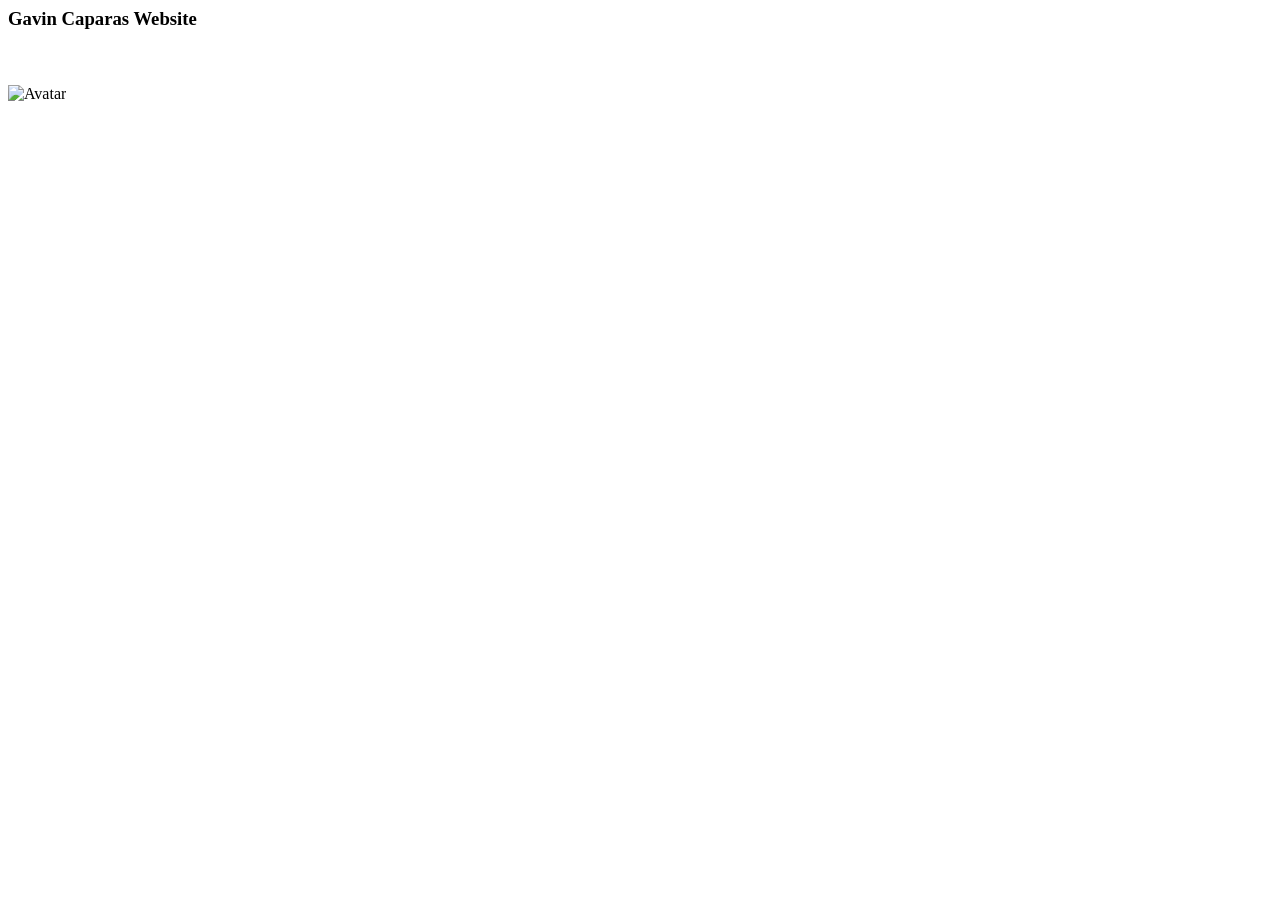
==== index.html @ 851493e2 "Update index.html" ====
<html>
  <head>
  </head>
  <body>
      <h3> Gavin Caparas Website </h3>
    
    <br>
<br>
      <img src="https://imageio.forbes.com/specials-images/imageserve/6751b7927f1d28d51f1b7f4a/og/960x0.jpg?format=jpg&width=960" alt="Avatar" class="image">
    
</div>

</body>
</html>
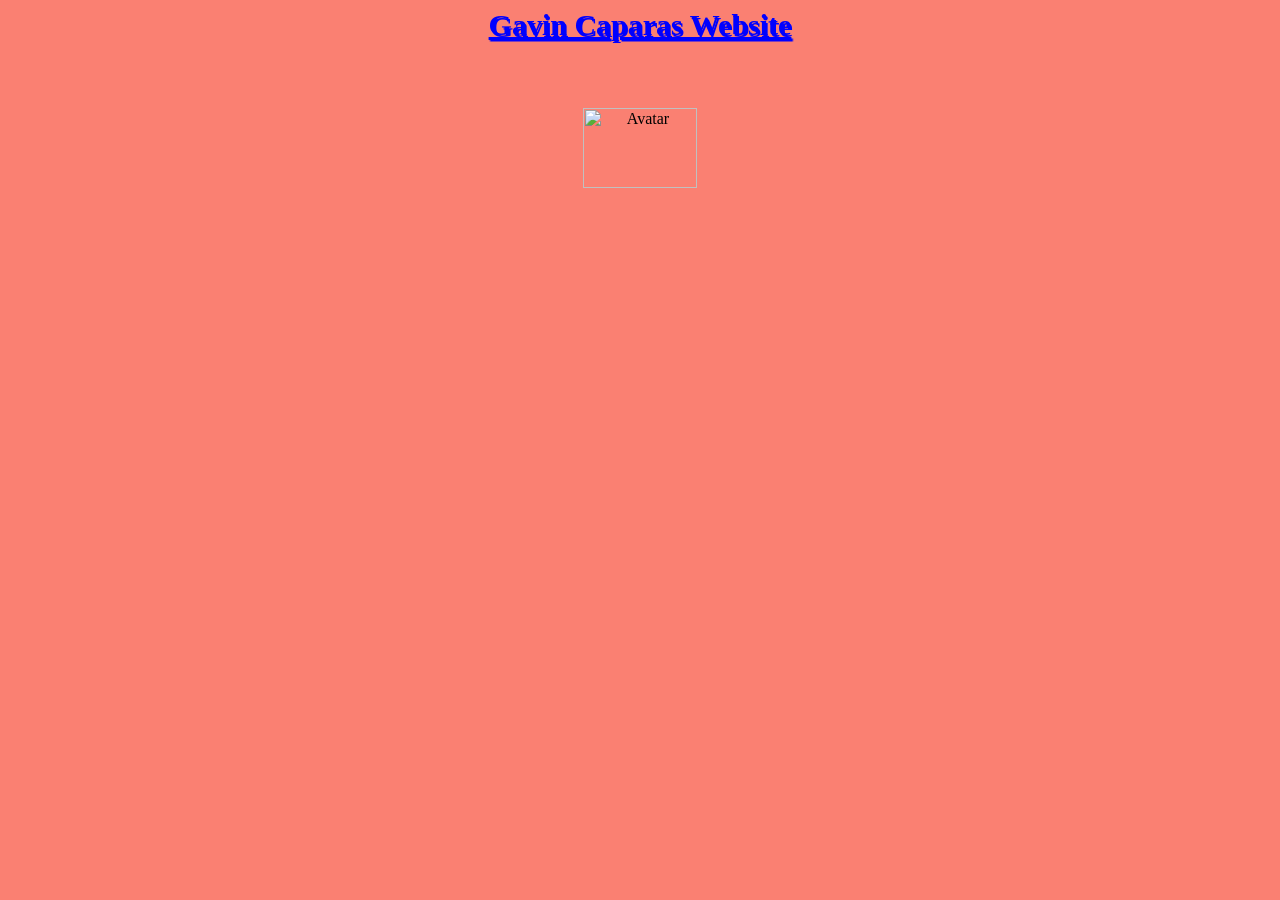
==== commit 06528077: "Update index.html" ====
--- a/index.html
+++ b/index.html
@@ -12,3 +12,37 @@
 
 </body>
 </html>
+
+<style>
+  body{
+  text-align: center;
+  background-color: salmon
+}
+
+h3 {
+  color: blue;
+  font-size: 30px;
+}
+
+h3 {
+  text-decoration: underline;
+}
+
+h3 {
+  text-shadow: 1.5px 1.5px;
+}
+
+h3: hover { 
+ font-size: 50px;
+ text-shadow: 3px 3px 15px blue;
+ font-variant: small-caps;
+}
+
+img{
+width: 30%;
+}
+
+img:hover {
+  filter: contrast(1000%);
+}
+</style>
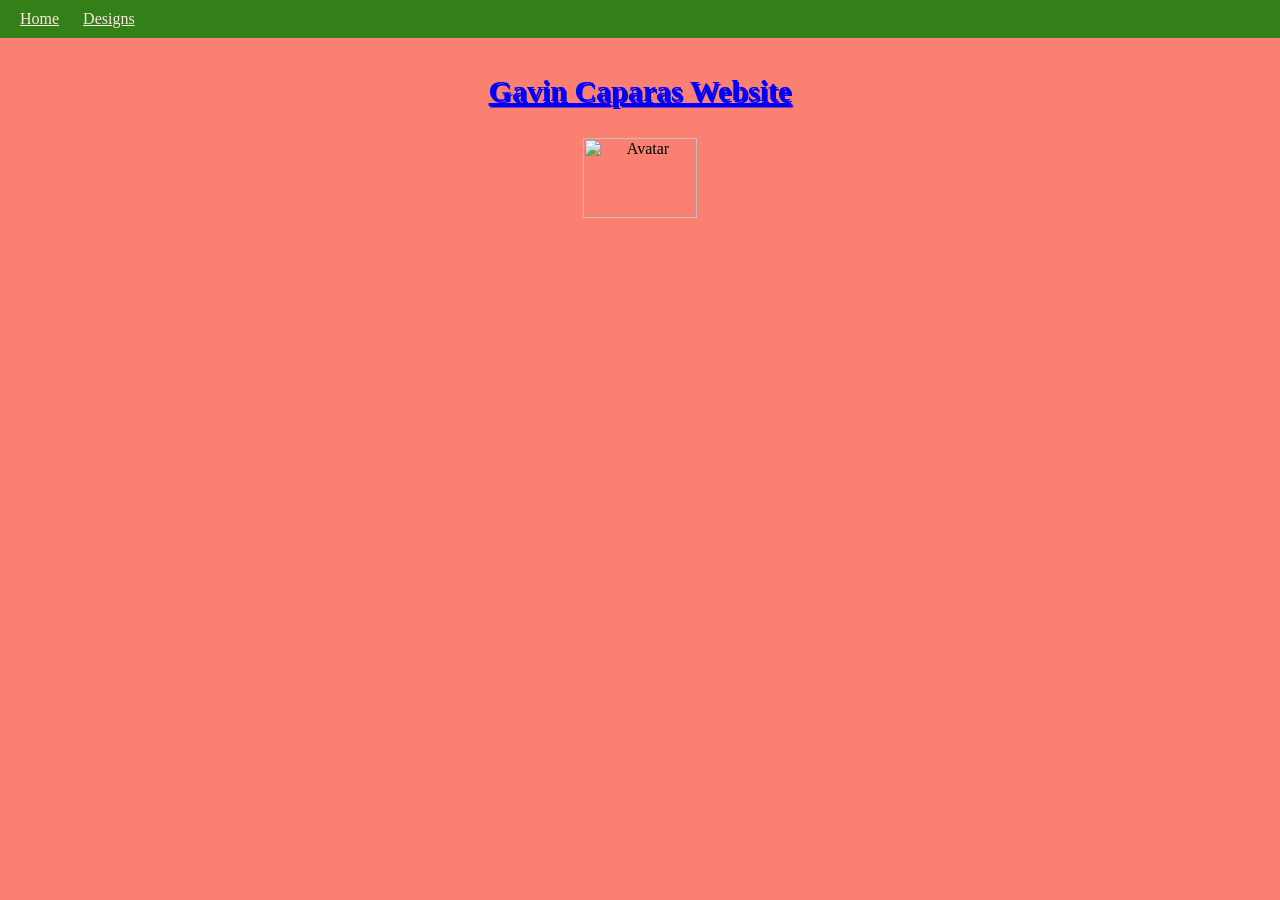
==== commit e3145d08: "Update index.html" ====
--- a/index.html
+++ b/index.html
@@ -2,10 +2,18 @@
   <head>
   </head>
   <body>
-      <h3> Gavin Caparas Website </h3>
+            <ul>
+      <li> <a href="index.html"> Home</a></li>
+      <li> <a href="apps.html"> Designs</a></li>
+    
+      </ul>
     
     <br>
 <br>
+    <center>
+      <h3> Gavin Caparas Website </h3>
+    </center>
+    <center>
       <img src="https://imageio.forbes.com/specials-images/imageserve/6751b7927f1d28d51f1b7f4a/og/960x0.jpg?format=jpg&width=960" alt="Avatar" class="image">
     
 </div>
@@ -14,8 +22,7 @@
 </html>
 
 <style>
-  body{
-  text-align: center;
+body{
   background-color: salmon
 }
 
@@ -45,4 +52,32 @@
 img:hover {
   filter: contrast(1000%);
 }
+
+ul{
+  list-style-type: none;
+  background-color: green;
+  width: 100%;
+  left: 0;
+  top: 0;
+  position: fixed;
+  padding: 10px;
+  opacity: .8;
+  margin: 0;
+  
+}
+
+li {
+  display: inline;
+  padding: 10px 10px
+}
+
+a{
+  color: white;
+  font-family: Garamond, serif;
+}
+
+a:hover {
+  background-color: black;
+  color: green;
+}
 </style>
